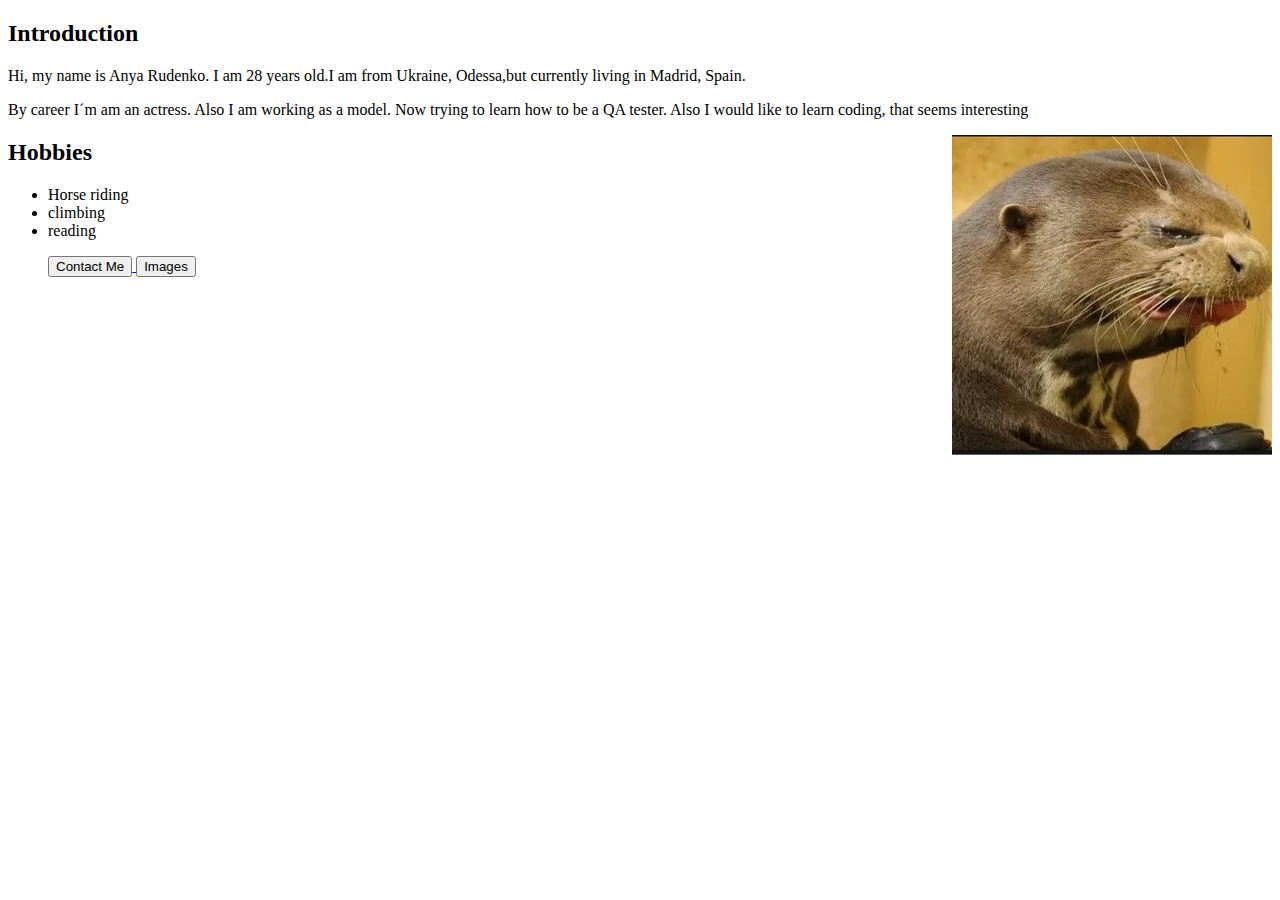
==== index.html @ a67dd240 "¨changes¨" ====
<!DOCTYPE html>
<html>
<head>
	</header>
	<main>
		<section>
			<h2>Introduction</h2>
			<p>Hi, my name is Anya Rudenko. I am 28 years old.I am from Ukraine, Odessa,but currently living in Madrid, Spain.</p>
			<p>By career I´m am an actress. Also I am working as a model. Now trying to learn how to be a QA tester. Also I would like to learn coding, that seems interesting </p>
			
			<img src="images/image.webp" alt="My Image" align="right">

			<h2>Hobbies</h2>
			<ul>
				<li>Horse riding</li>
				<li>climbing</li>
				<li>reading</li>
			</ul>
		</section>
	</main>
	<nav>
		<ul>
		
			<a href="http://127.0.0.1:5500/AnnaRudenko.Hillel/pages/contact.html">
				<button>Contact Me</button>
			  </a>	
			  <a href="http://127.0.0.1:5500/AnnaRudenko.Hillel/pages/gallery.html">
				<button>Images</button>
			  </a>	
			
		</ul>
	</nav>
</body>
</html>
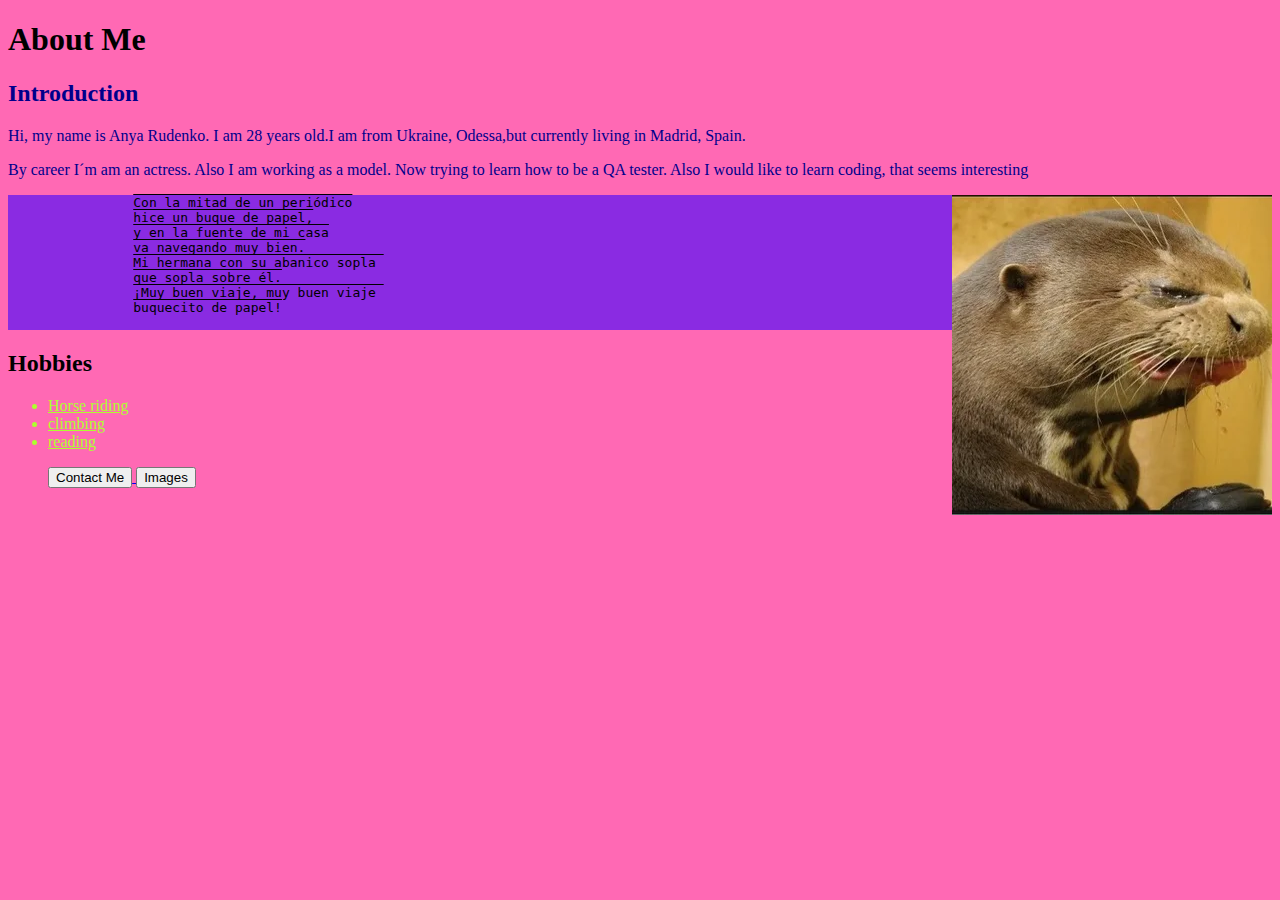
==== commit 41b3126e: "¨commit¨" ====
--- a/index.html
+++ b/index.html
@@ -1,17 +1,36 @@
 <!DOCTYPE html>
 <html>
-<head>
-	</header>
-	<main>
-		<section>
+  <head>
+    <meta charset="UTF-8">
+    <title>About Me</title>
+    <link rel="stylesheet" href="css\styles.css">
+  </head>
+  <body>
+    <header>
+      <h1>About Me</h1>
+    </header>
+    <div class="container">
+      <section>
+		<div class="third">
 			<h2>Introduction</h2>
-			<p>Hi, my name is Anya Rudenko. I am 28 years old.I am from Ukraine, Odessa,but currently living in Madrid, Spain.</p>
-			<p>By career I´m am an actress. Also I am working as a model. Now trying to learn how to be a QA tester. Also I would like to learn coding, that seems interesting </p>
-			
-			<img src="images/image.webp" alt="My Image" align="right">
-
+			</p>Hi, my name is Anya Rudenko. I am 28 years old.I am from Ukraine, Odessa,but currently living in Madrid, Spain.</p>
+				<p>By career I´m am an actress. Also I am working as a model. Now trying to learn how to be a QA tester. Also I would like to learn coding, that seems interesting </p>
+			</div>
+		<p> <img src="images/image.webp" alt="My Image" align="right"> </p>
+	<div class="first">
+	<pre>
+		Con la mitad de un periódico
+		hice un buque de papel,
+		y en la fuente de mi casa
+		va navegando muy bien.
+		Mi hermana con su abanico sopla 
+		que sopla sobre él.
+		¡Muy buen viaje, muy buen viaje 
+		buquecito de papel!
+	</pre>
+	</div>
 			<h2>Hobbies</h2>
-			<ul>
+			<ul id= "second">
 				<li>Horse riding</li>
 				<li>climbing</li>
 				<li>reading</li>
@@ -20,11 +39,10 @@
 	</main>
 	<nav>
 		<ul>
-		
-			<a href="http://127.0.0.1:5500/AnnaRudenko.Hillel/pages/contact.html">
+			<a href="pages/contact.html">
 				<button>Contact Me</button>
 			  </a>	
-			  <a href="http://127.0.0.1:5500/AnnaRudenko.Hillel/pages/gallery.html">
+			  <a href="pages/gallery.html">
 				<button>Images</button>
 			  </a>	
 			
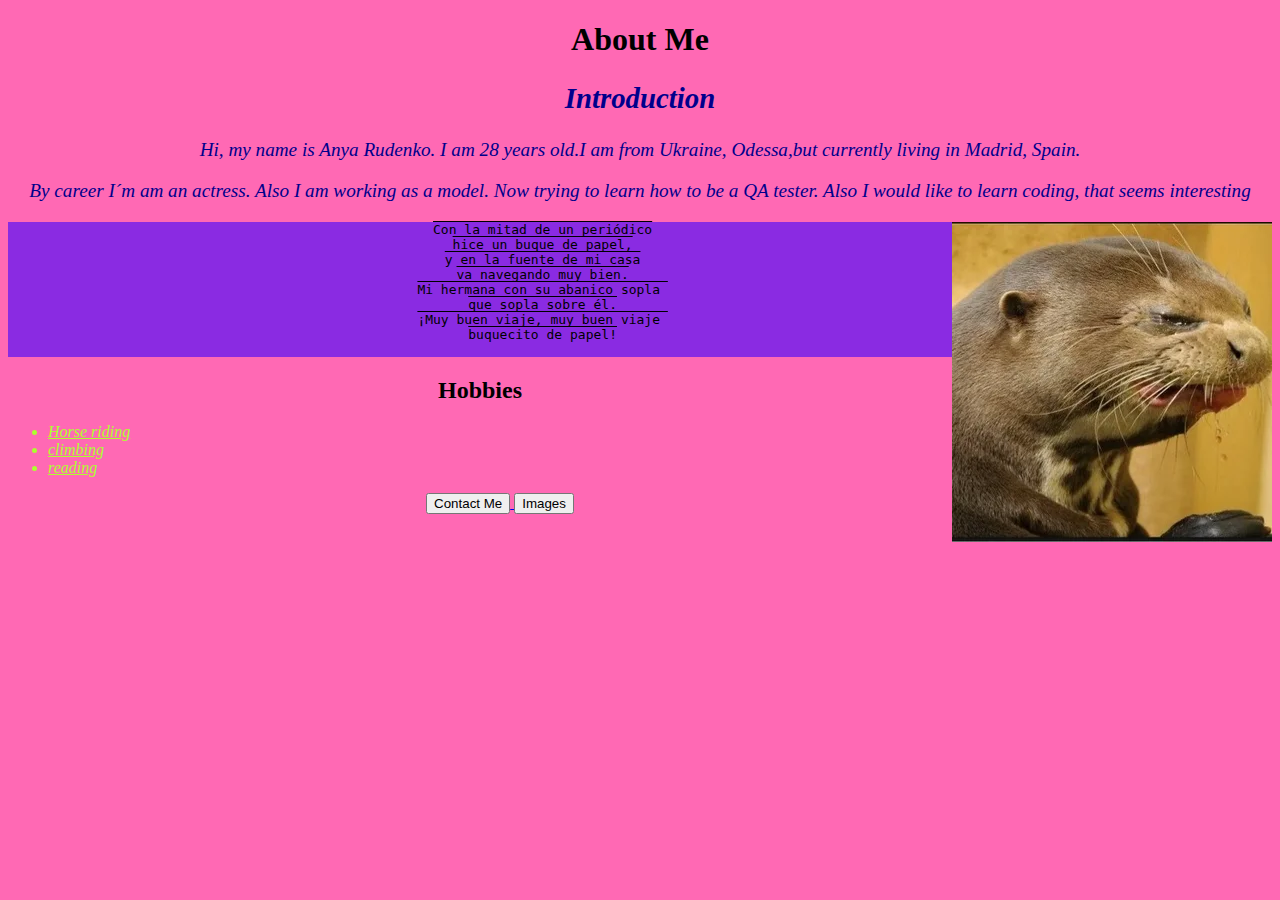
==== commit 5b3f1c07: "¨changes¨" ====
--- a/index.html
+++ b/index.html
@@ -2,8 +2,10 @@
 <html>
   <head>
     <meta charset="UTF-8">
-    <title>About Me</title>
-    <link rel="stylesheet" href="css\styles.css">
+	<link rel="stylesheet" href="css\styles.css">
+    <title>
+		About Me
+	</title>
   </head>
   <body>
     <header>
